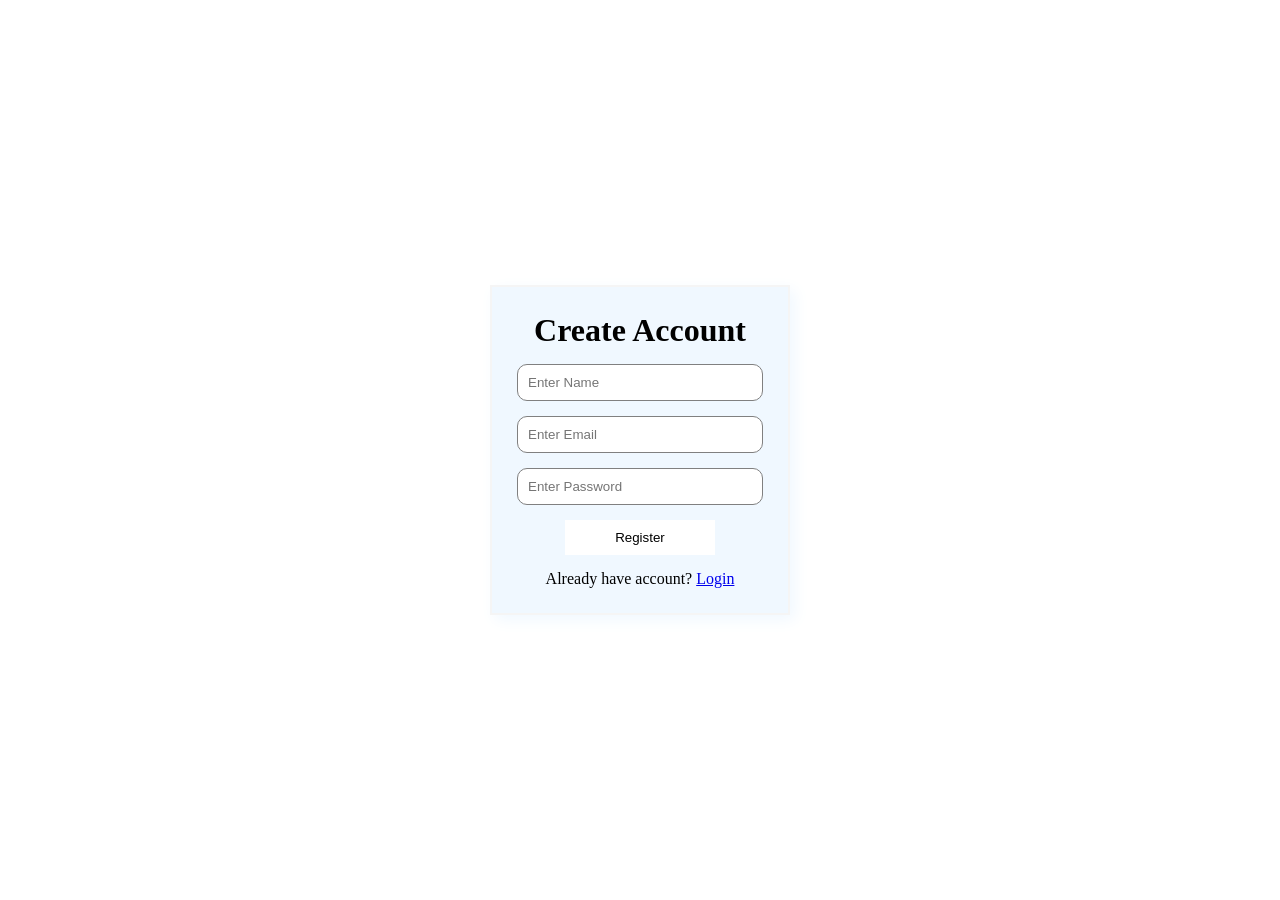
==== login.html @ f3568445 "login file" ====
<!DOCTYPE html>
<html lang="en">
<head>
    <meta charset="UTF-8">
    <meta name="viewport" content="width=device-width, initial-scale=1.0">
    <title>Login Form</title>
</head>

<style>
*{
    margin: 0px;
    padding: 0px;
    box-sizing: border-box;
}

.Container{
    display: flex;
    justify-content: center;
    align-items: center;
    min-height: 100vh;
}

.Register{
    background-color: aliceblue;
    width: 300px;
    padding: 25px;
    border: 2px solid whitesmoke;
    display: flex;
    justify-content: center;
    align-items: center;
    flex-direction: column;
    gap: 15px;
    transition: 0.3s;
    box-shadow: 5px 5px 15px aliceblue;
}

input{
    width: 100%;
    padding: 10px;
    border: 1px solid gray;
    border-radius:10px;
}

button{
    background-color: white;
    color: #000;
    border: none;
    padding:10px;
    width: 150px;
    cursor: pointer;
    transition: 0.3s;
}
button:hover{
    transform: scale(1.1);
}
</style>

<body>

<div class="Container">
<form class="Register">

   <h1>Create Account </h1>

   <input type="text" placeholder="Enter Name" required>
   <input type="email" placeholder="Enter Email" required>
   <input type="password" placeholder="Enter Password" required>

    <button type="submit">Register</button>

    <p>Already have account? <a href="#">Login</a></p>

</form>
    </div>
</body>
</html> 


<!-- 
 <!DOCTYPE html>
 <html lang="en">
 <head>
    <meta charset="UTF-8">
    <meta name="viewport" content="width=device-width, initial-scale=1.0">
    <title>Document</title>
 </head>
 <style>
.Navbar{
    background-color: red;
    display: flex;
    justify-content: space-between;
    align-items: center;
    padding: 15px 30px;
}

.links{
    list-style: none;
    display: flex;
    gap: 20px;
}
.links a{
    text-decoration: none;
    color: #000;
}
.links a:focus{
    color: blue;
}
 </style>

 <body>
<div class="Navbar">
    <h2>MY Website</h2>
    <ul class="links">
       <li><a href="#Home">Home</a></li>
       <li><a href="#About">About</a></li>
       <li><a href="#Section">Section</a></li>
       <li><a href="#Contact">Contact</a></li>
    </ul>
</div>
 </body>
 </html> -->
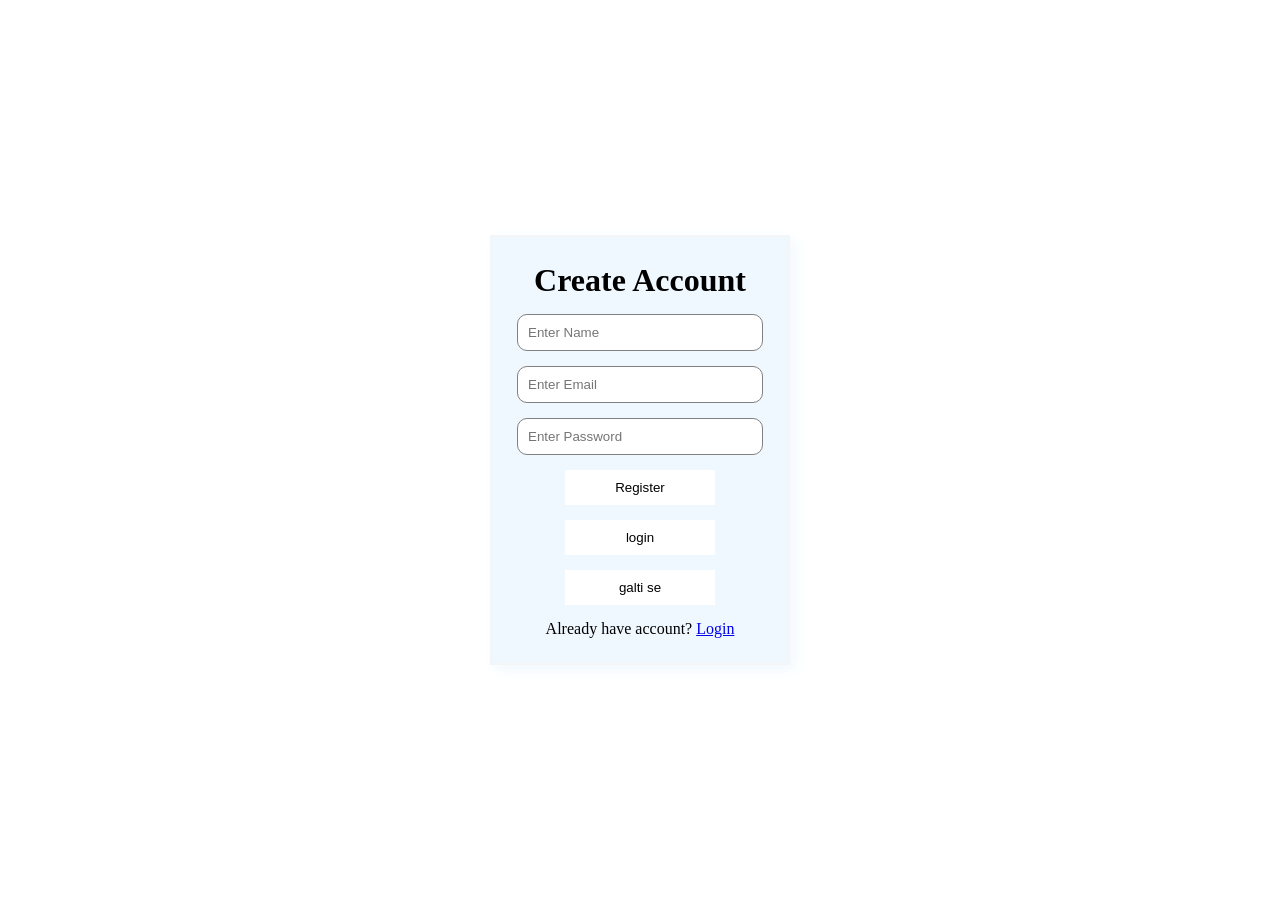
==== commit 428412d1: "updated login file" ====
--- a/login.html
+++ b/login.html
@@ -68,6 +68,10 @@
 
     <button type="submit">Register</button>
 
+    <button type="submit">login</button>
+    
+    <button type="submit">galti se</button>
+
     <p>Already have account? <a href="#">Login</a></p>
 
 </form>
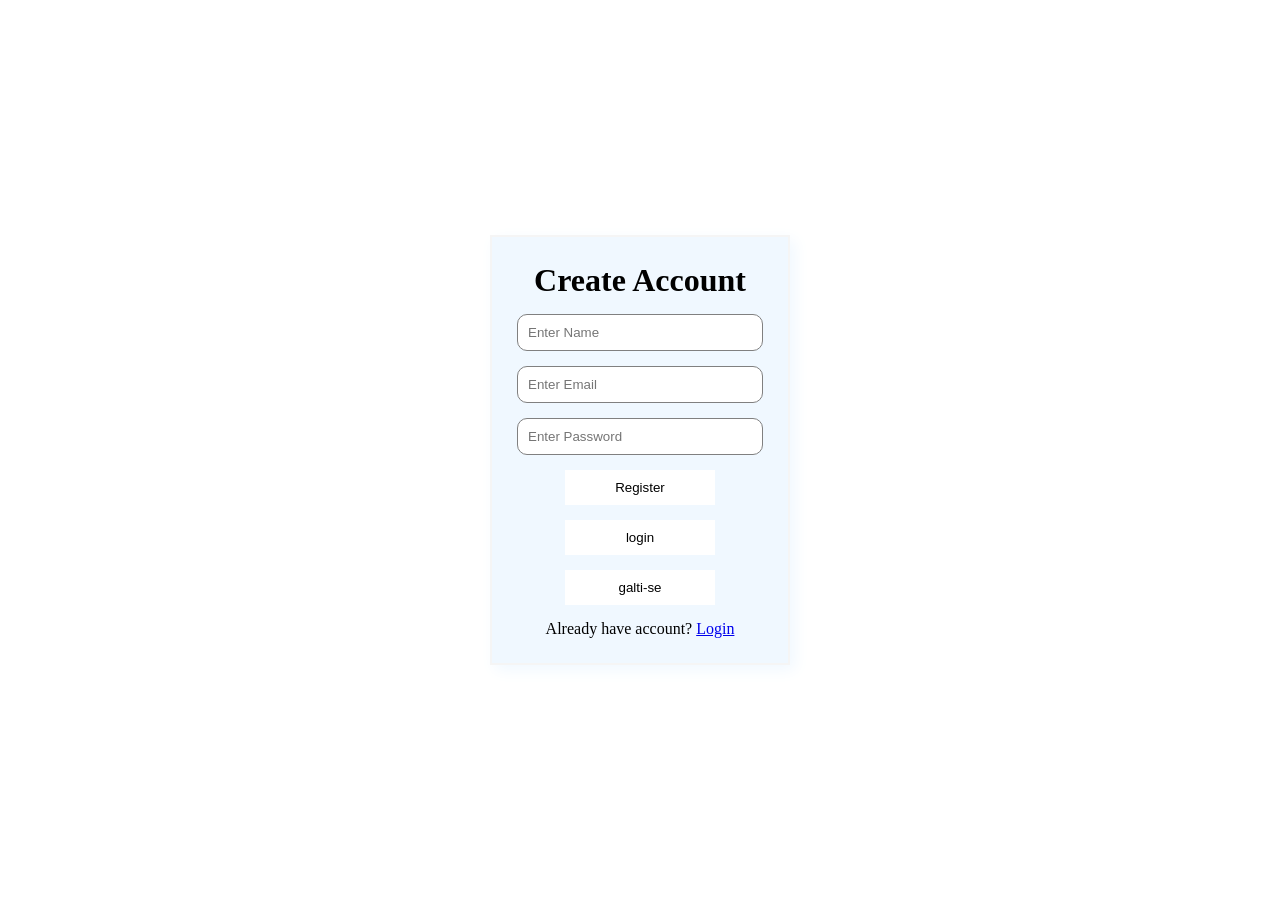
==== commit 87086d26: "updated login file" ====
--- a/login.html
+++ b/login.html
@@ -69,15 +69,15 @@
     <button type="submit">Register</button>
 
     <button type="submit">login</button>
-    
-    <button type="submit">galti se</button>
+
+    <button type="submit">galti-se</button>
 
     <p>Already have account? <a href="#">Login</a></p>
 
 </form>
     </div>
 </body>
-</html> 
+</html>
 
 
 <!-- 
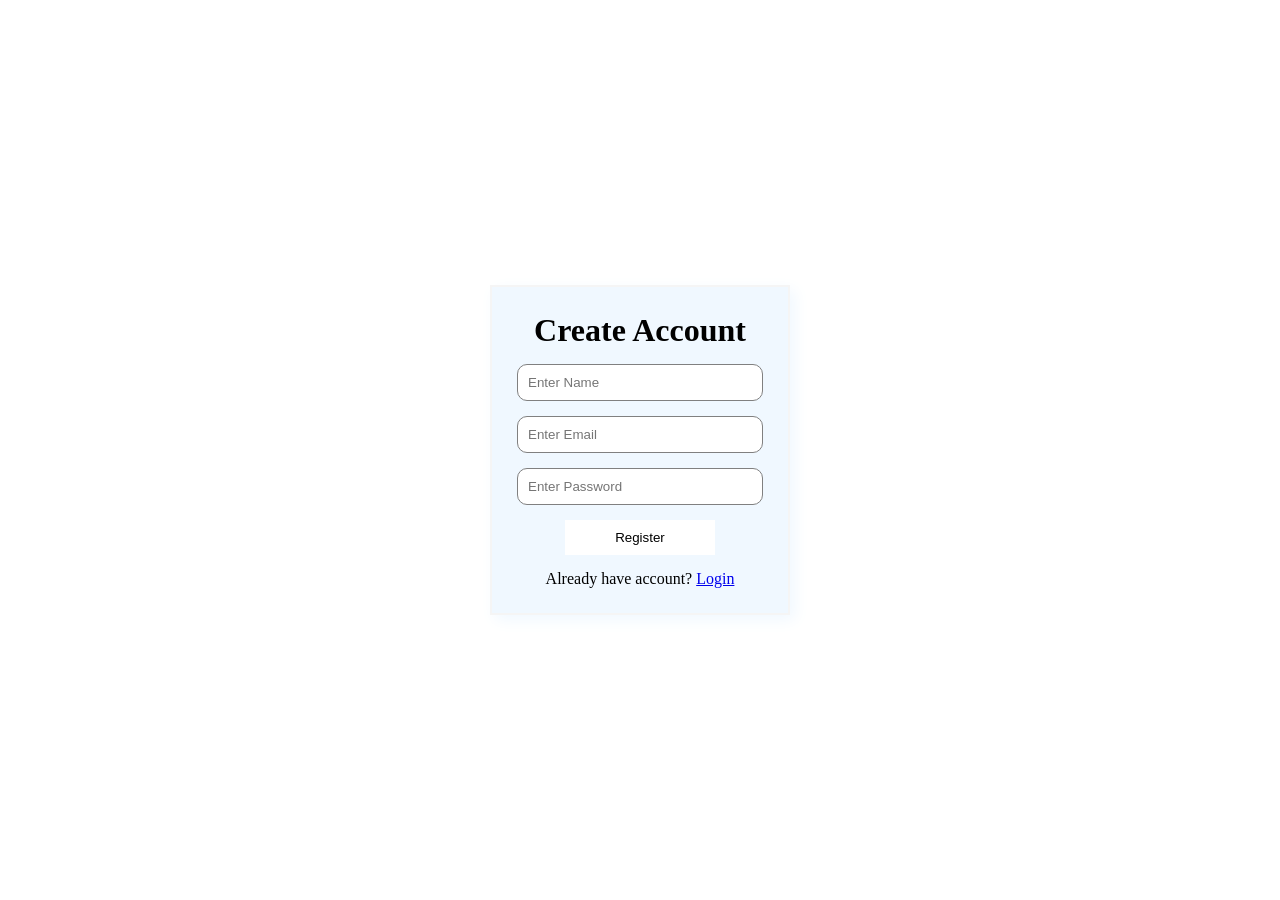
==== commit 618573ff: "loading delted" ====
--- a/login.html
+++ b/login.html
@@ -68,10 +68,6 @@
 
     <button type="submit">Register</button>
 
-    <button type="submit">login</button>
-
-    <button type="submit">galti-se</button>
-
     <p>Already have account? <a href="#">Login</a></p>
 
 </form>
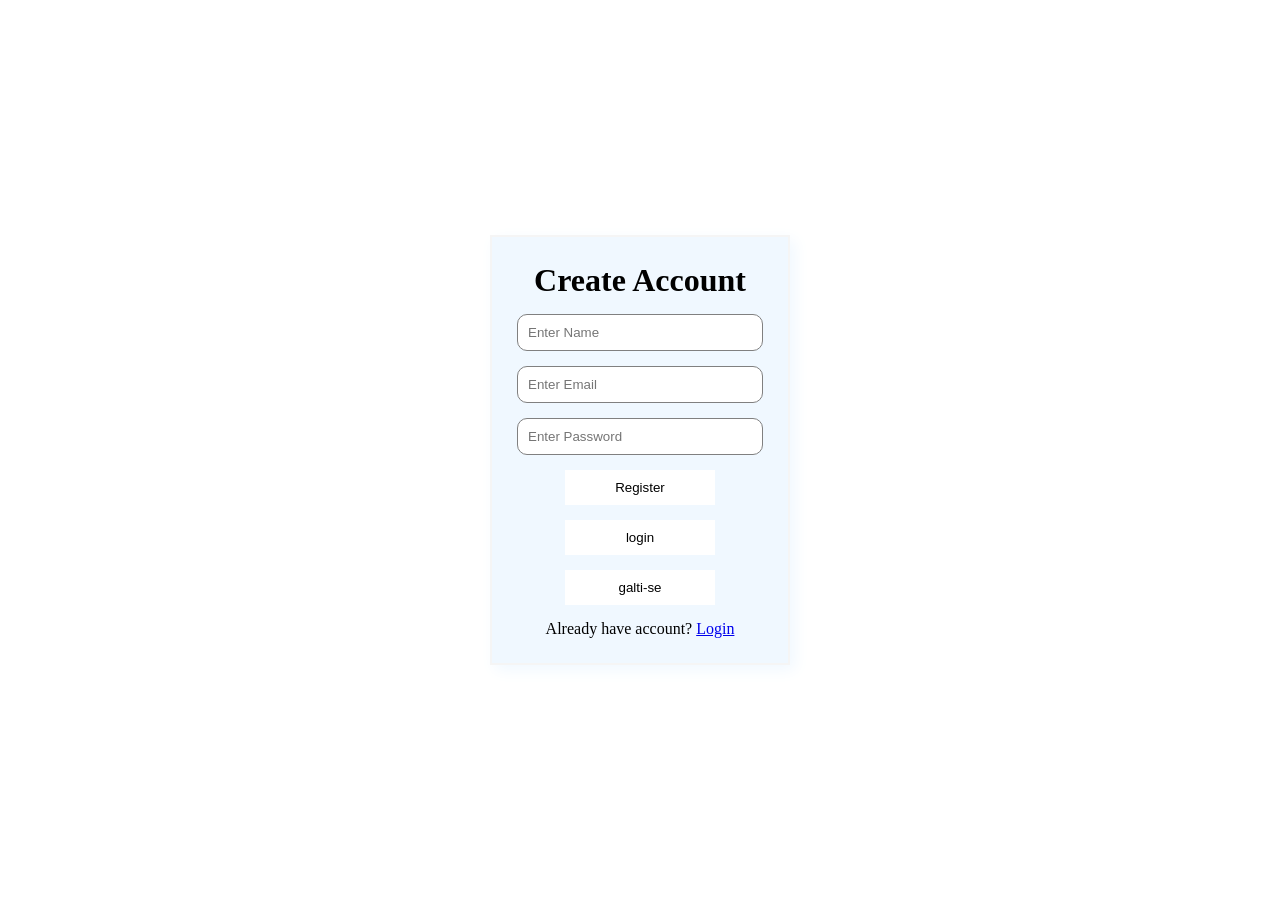
==== commit 56ad3bb7: "gitignore" ====
--- a/login.html
+++ b/login.html
@@ -68,6 +68,10 @@
 
     <button type="submit">Register</button>
 
+    <button type="submit">login</button>
+
+    <button type="submit">galti-se</button>
+
     <p>Already have account? <a href="#">Login</a></p>
 
 </form>
